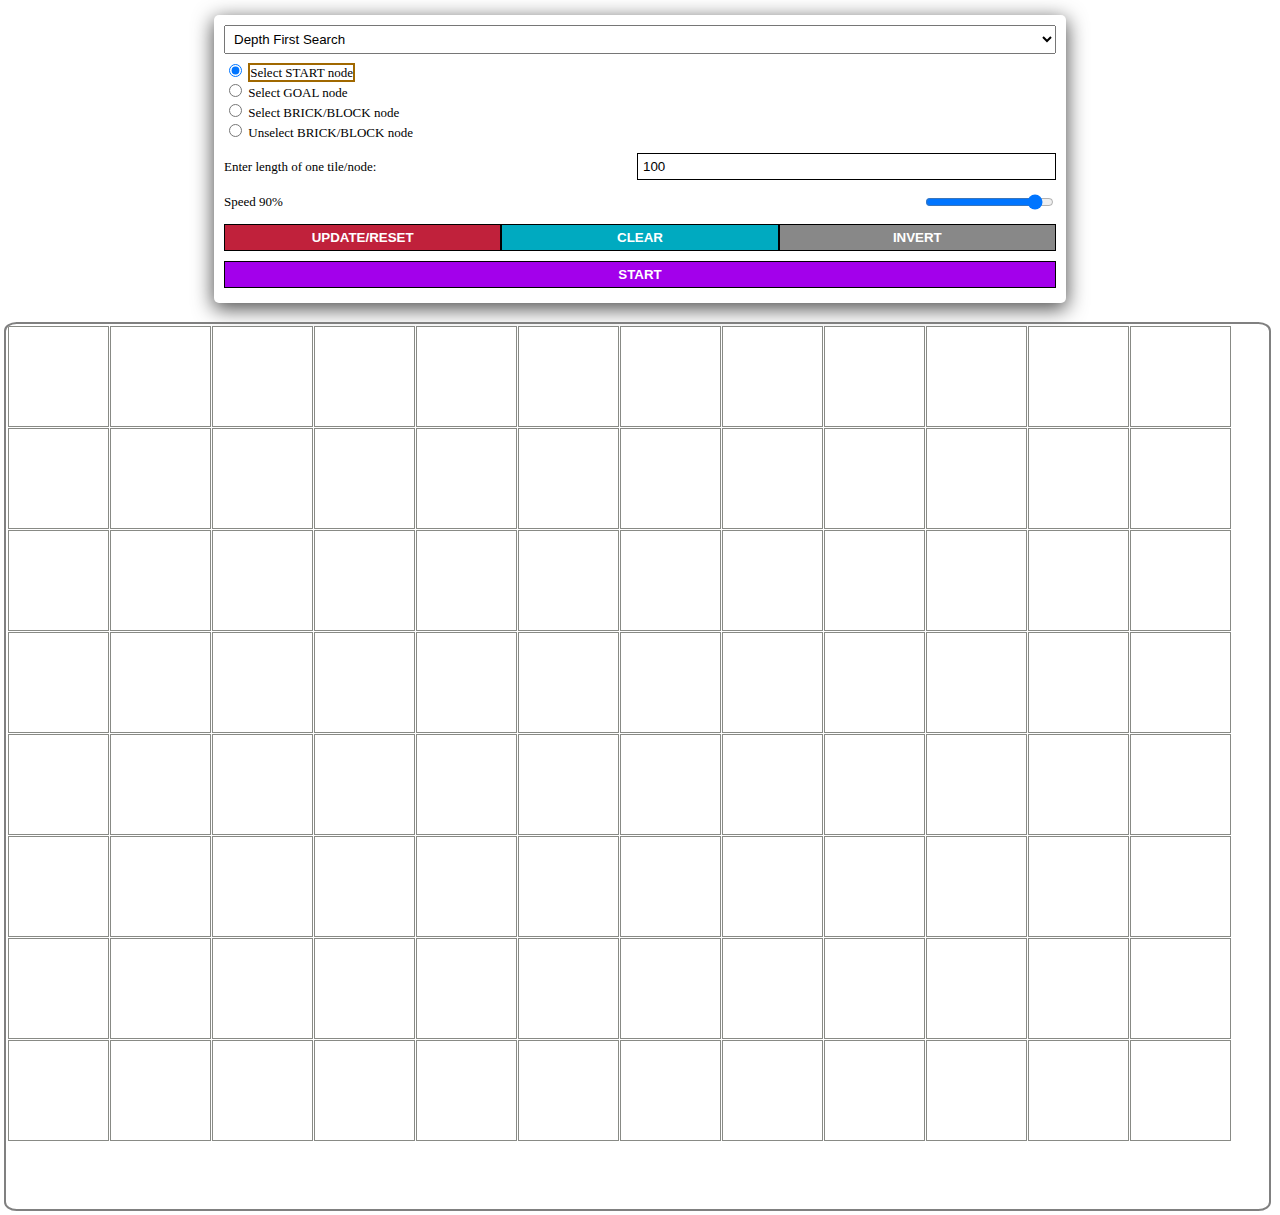
==== searching.html @ dffa915a "Searching: invert map" ====
<!DOCTYPE HTML>
<html>
    <head>
        <title>Searching</title>
        <style>
            body {
                margin: 0;
                padding: 0;
                font-size: small;
            }

            canvas {
                margin: 4px 0px 0px 4px;
                padding: 0;
                border: 2px solid grey;
                border-radius: 1%;
            }
            #wrapper {
                display: flex;
                justify-content:center;
                max-width: 100%;
                padding: 5px 0;
                margin: 10px 0;
            }
            #control {
                width: 65%;
                padding: 10px;
                border-radius: 5px;
                text-align: left;
                box-shadow: 0px 5px 20px 1px #000000b0;
            }
            #control .item {
                border: 1px solid black;
                padding: 5px;
                margin: 5px 0;
            }
            #control button {
                width: 100%;
                /* border: none !important; */
                color: white;
                font-weight: bold;
                cursor: pointer;
                transition-duration: 300ms;
            }

            input[type="radio"]:checked+label {
                border: 2px solid rgb(160, 104, 0);
            }
            #length {
                width: 100%;
                padding: 5px;
                box-sizing: border-box;
            }

            .flex {
                display: flex;
                flex-direction: row;
                margin-top: 7px;
                align-items: center;
            }
            select {
                width: 100%;
                padding: 5px;
                margin-bottom: 7px;
            }
            #update {
                background-color: #C0213B;
            }
            #update:hover {
                background-color: #9E1B31;
            }
            #clear {
                background-color: #00AAC0;
            }
            #clear:hover {
                background-color: #006E7C;
            }
            #invert {
                background-color: #888;
            }
            #invert:hover {
                background-color: #000000;
            }
            #start {
                background-color: #A300EB;
            }
            #start:hover {
                background-color: #57007C;
            }
            @media screen and (max-width: 650px) {
                #wrapper {
                    padding: 10px 20px;
                }
                #control {
                    width: 100%;
                }
            }
        </style>
    </head>
    <body>
        <div id="wrapper">
        <div id="control">
            <select id="algo_select">
                <option value=0>Depth First Search</option>
                <option value=1>Breadth First Search</option>
            </select>
            <div>
                <input id="action-start" type="radio" name="action" value="START" checked>
                <label for="action-start">Select START node</label>
            </div>
            <div>
                <input id="action-goal" type="radio" name="action" value="GOAL">
                <label for="action-goal">Select GOAL node</label>
            </div>
            <div>
                <input id="action-block" type="radio" name="action" value="BLOCK">
                <label for="action-block">Select BRICK/BLOCK node</label>
            </div>
            <div>
                <input id="action-unblock" type="radio" name="action" value="FILL">
                <label for="action-unblock">Unselect BRICK/BLOCK node</label>
            </div>
            <div class="flex">
                <label for="length" style="width: 100%;">Enter length of one tile/node:</label>
                <input id="length" class="item" type="number" value=100>
            </div>
            <div class="flex">
                <label for="speed" style="width: 100%;">Speed <output id="speed_output"></output></label>
                <input id="speed" type="range" value="90" min="1" max="100" oninput="set_speed()">
            </div>
            <div class="flex">
                <button class="item" id="update" onclick="update_map()">UPDATE/RESET</button>
                <button class="item" id="clear" onclick="clear_map()">CLEAR</button>
                <button class="item" id="invert" onclick="invert_map()">INVERT</button>
            </div>
            <button class="item" id="start" onclick="start()">START</button>
        </div>
        </div>
        <canvas id="canvas"></canvas>
        <script src="map.js"></script>
        <script src="controller.js"></script>
        <script src="searching.js"></script>
    </body>
</html>
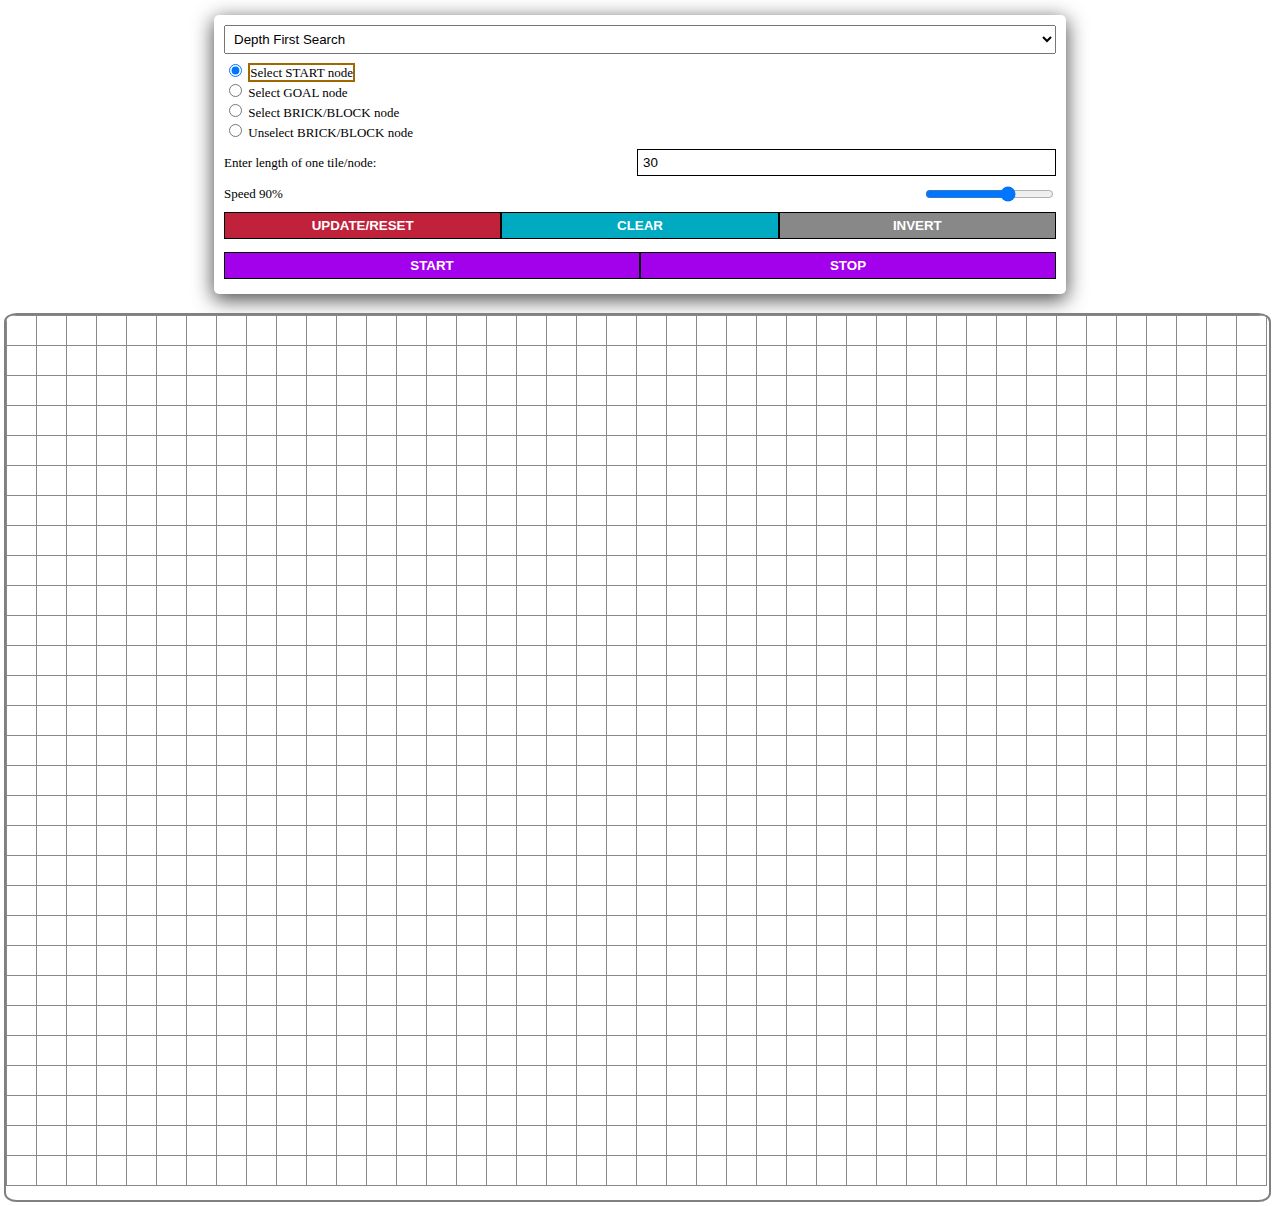
==== commit e42be3ec: "Searching: Created search class to handle search. Start and Stop" ====
--- a/searching.html
+++ b/searching.html
@@ -1,6 +1,10 @@
 <!DOCTYPE HTML>
 <html>
+
     <head>
+        <meta charset="UTF-8">
+        <meta http-equiv="X-UA-Compatible" content="IE=edge">
+        <meta name="viewport" content="width=device-width, initial-scale=1.0">
         <title>Searching</title>
         <style>
             body {
@@ -55,7 +59,7 @@
             .flex {
                 display: flex;
                 flex-direction: row;
-                margin-top: 7px;
+                margin-top: 3px;
                 align-items: center;
             }
             select {
@@ -81,10 +85,10 @@
             #invert:hover {
                 background-color: #000000;
             }
-            #start {
+            #start, #stop {
                 background-color: #A300EB;
             }
-            #start:hover {
+            #start:hover ,#stop:hover {
                 background-color: #57007C;
             }
             @media screen and (max-width: 650px) {
@@ -122,18 +126,21 @@
             </div>
             <div class="flex">
                 <label for="length" style="width: 100%;">Enter length of one tile/node:</label>
-                <input id="length" class="item" type="number" value=100>
+                <input id="length" class="item" type="number" value=30>
             </div>
             <div class="flex">
                 <label for="speed" style="width: 100%;">Speed <output id="speed_output"></output></label>
-                <input id="speed" type="range" value="90" min="1" max="100" oninput="set_speed()">
+                <input id="speed" type="range" value="90" min="70" max="100" oninput="set_speed()">
             </div>
             <div class="flex">
                 <button class="item" id="update" onclick="update_map()">UPDATE/RESET</button>
                 <button class="item" id="clear" onclick="clear_map()">CLEAR</button>
                 <button class="item" id="invert" onclick="invert_map()">INVERT</button>
             </div>
-            <button class="item" id="start" onclick="start()">START</button>
+            <div class="flex">
+                <button class="item" id="start" onclick="search.start()">START</button>
+                <button class="item" id="stop" onclick="search.stop()">STOP</button>
+            </div>
         </div>
         </div>
         <canvas id="canvas"></canvas>
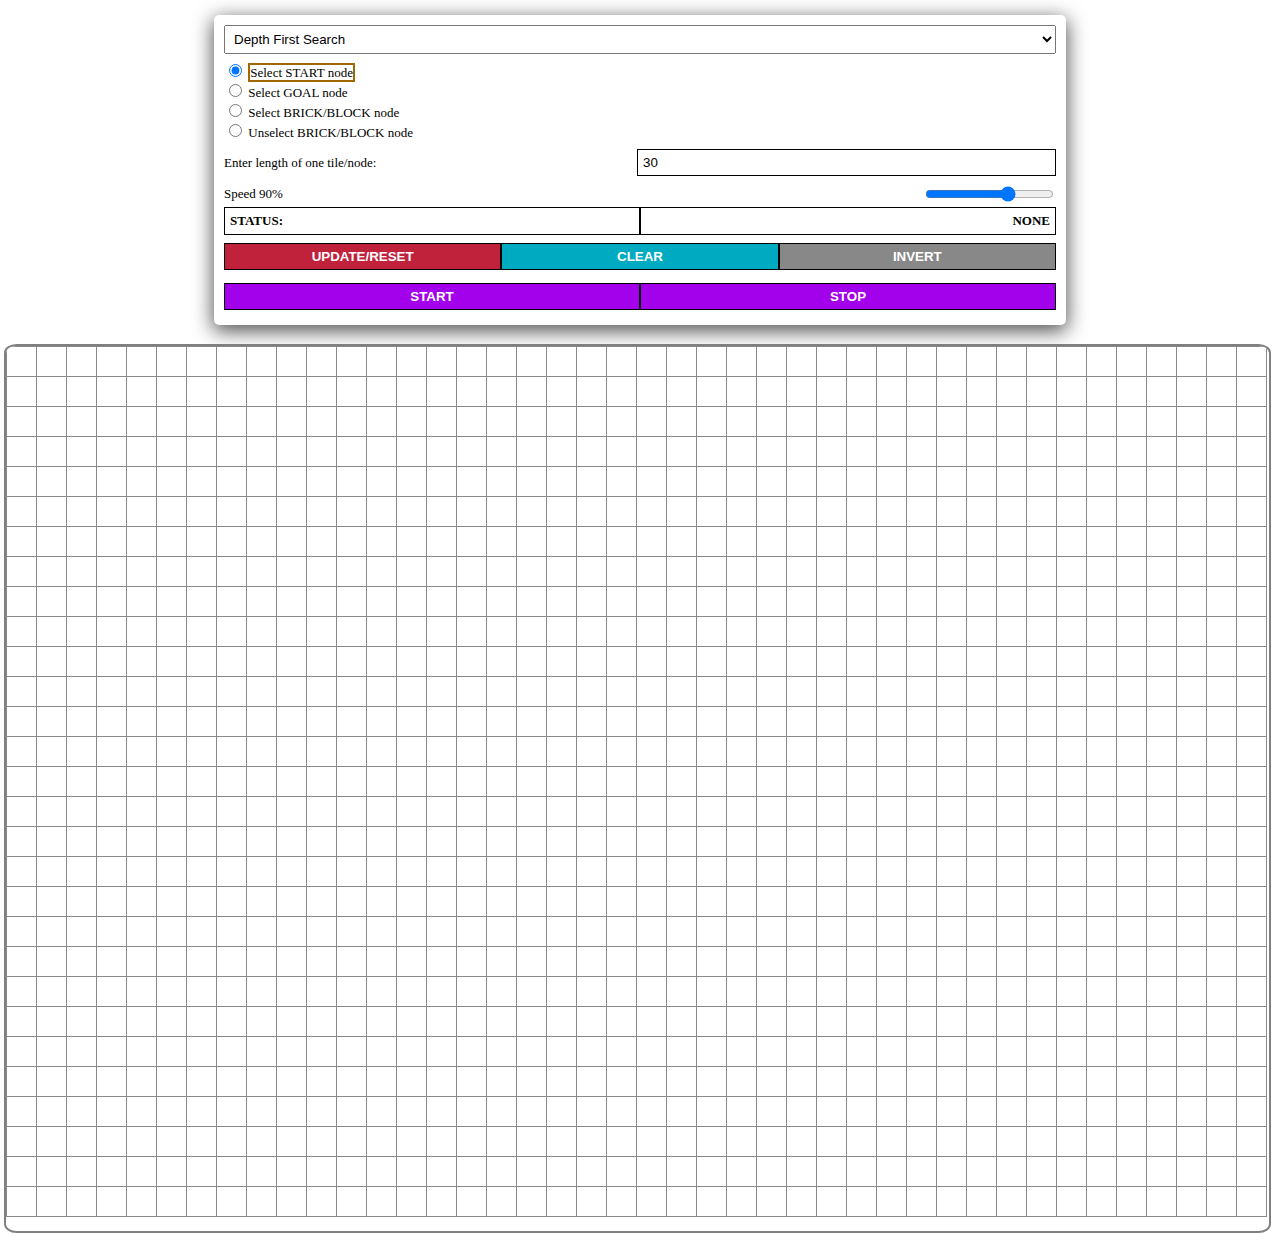
==== commit f071d735: "Searching: msg & status" ====
--- a/searching.html
+++ b/searching.html
@@ -100,8 +100,10 @@
                 }
             }
         </style>
+        <link rel="stylesheet" href="msg.css">
     </head>
     <body>
+        <div id="msg_container"></div>
         <div id="wrapper">
         <div id="control">
             <select id="algo_select">
@@ -132,6 +134,10 @@
                 <label for="speed" style="width: 100%;">Speed <output id="speed_output"></output></label>
                 <input id="speed" type="range" value="90" min="70" max="100" oninput="set_speed()">
             </div>
+            <div class="flex" style="font-weight: bolder;">
+                <label style="width: 100%;border: 1px solid black;padding: 5px;">STATUS: </label>
+                <output style="width: 100%;text-align: right;border: 1px solid black;padding: 5px;" id="status">NONE</output>
+            </div>
             <div class="flex">
                 <button class="item" id="update" onclick="update_map()">UPDATE/RESET</button>
                 <button class="item" id="clear" onclick="clear_map()">CLEAR</button>
@@ -144,6 +150,7 @@
         </div>
         </div>
         <canvas id="canvas"></canvas>
+        <script src="msg.js"></script>
         <script src="map.js"></script>
         <script src="controller.js"></script>
         <script src="searching.js"></script>
--- a/msg.css
+++ b/msg.css
@@ -0,0 +1,26 @@
+#msg_container {
+    position: fixed;
+    padding: 0px;
+    margin: 5px 0 0 10px;
+    color: white;
+    font-size: medium;
+}
+
+.msg {
+    position: relative;
+    left: -130%;
+    margin-top: 20px;
+    padding: 20px;
+    border: none;
+    border-radius: 10px;
+    text-align: center;
+    background-color: rgba(50, 50, 50, 0.8);
+    box-shadow: 0px 5px 5px 1px #000000b0;
+    cursor: pointer;
+    transition-duration: 300ms;
+}
+
+.msg:hover {
+    background-color: rgba(40, 40, 40, 0.9);
+}
+
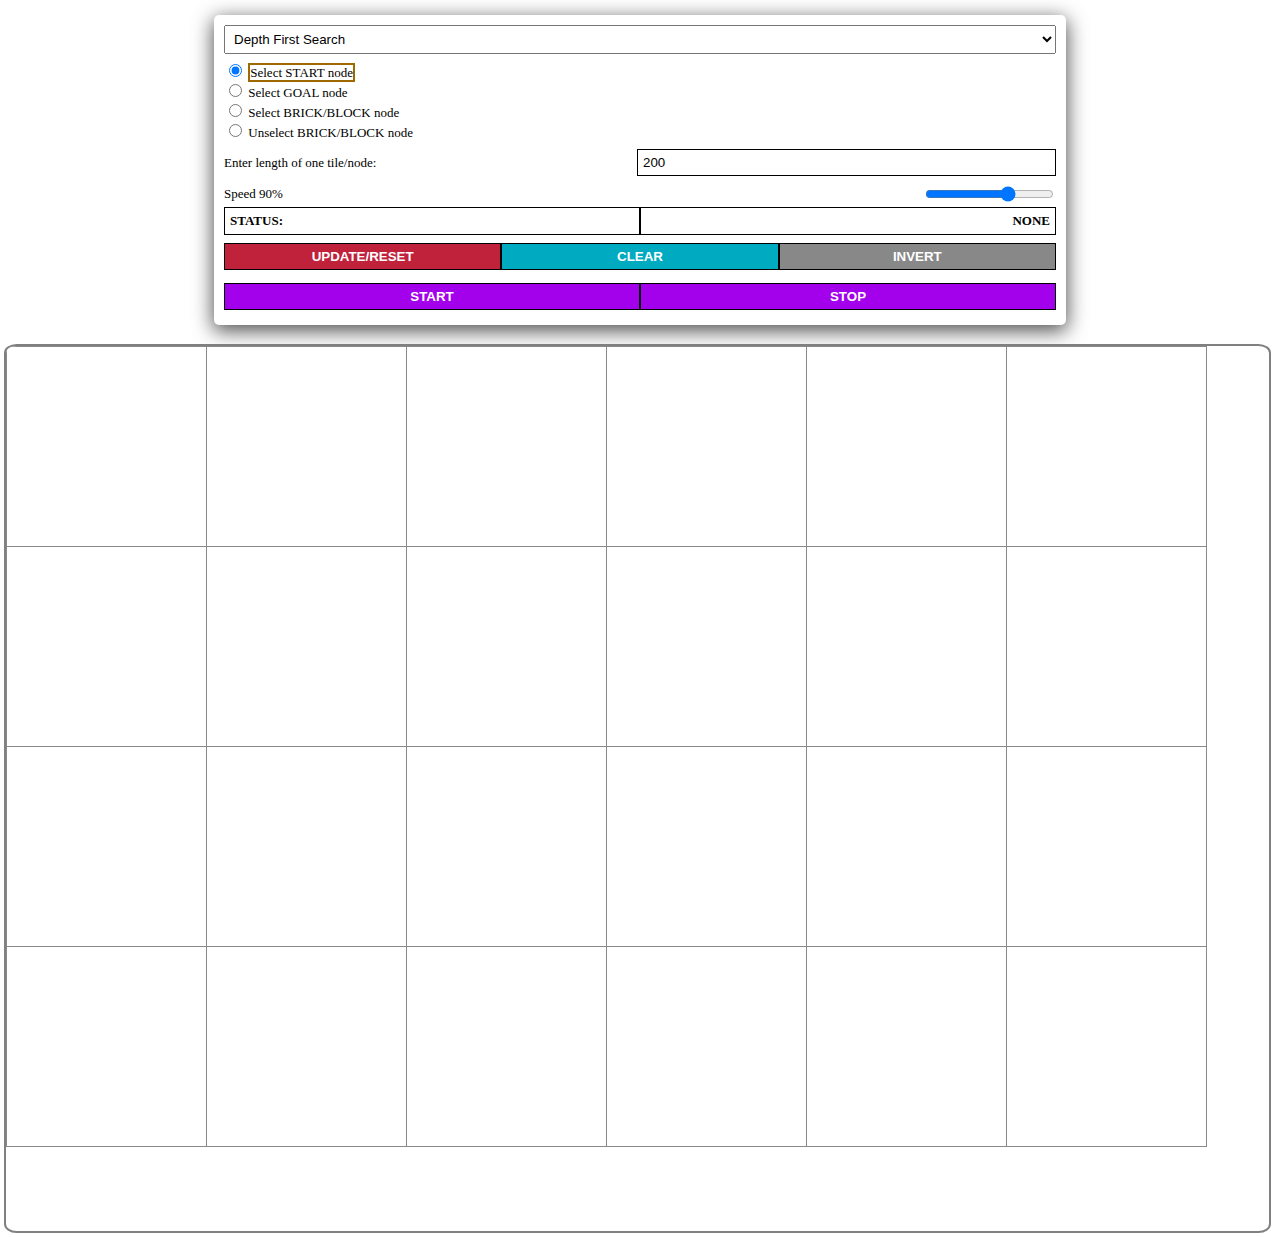
==== commit 302af9d1: "Searching: Bidirectional algorithm" ====
--- a/searching.html
+++ b/searching.html
@@ -109,6 +109,7 @@
             <select id="algo_select">
                 <option value=0>Depth First Search</option>
                 <option value=1>Breadth First Search</option>
+                <option value=2>Bi-Directional Search (BreadthFirstSearch)</option>
             </select>
             <div>
                 <input id="action-start" type="radio" name="action" value="START" checked>
@@ -128,7 +129,7 @@
             </div>
             <div class="flex">
                 <label for="length" style="width: 100%;">Enter length of one tile/node:</label>
-                <input id="length" class="item" type="number" value=30>
+                <input id="length" class="item" type="number" value=200>
             </div>
             <div class="flex">
                 <label for="speed" style="width: 100%;">Speed <output id="speed_output"></output></label>
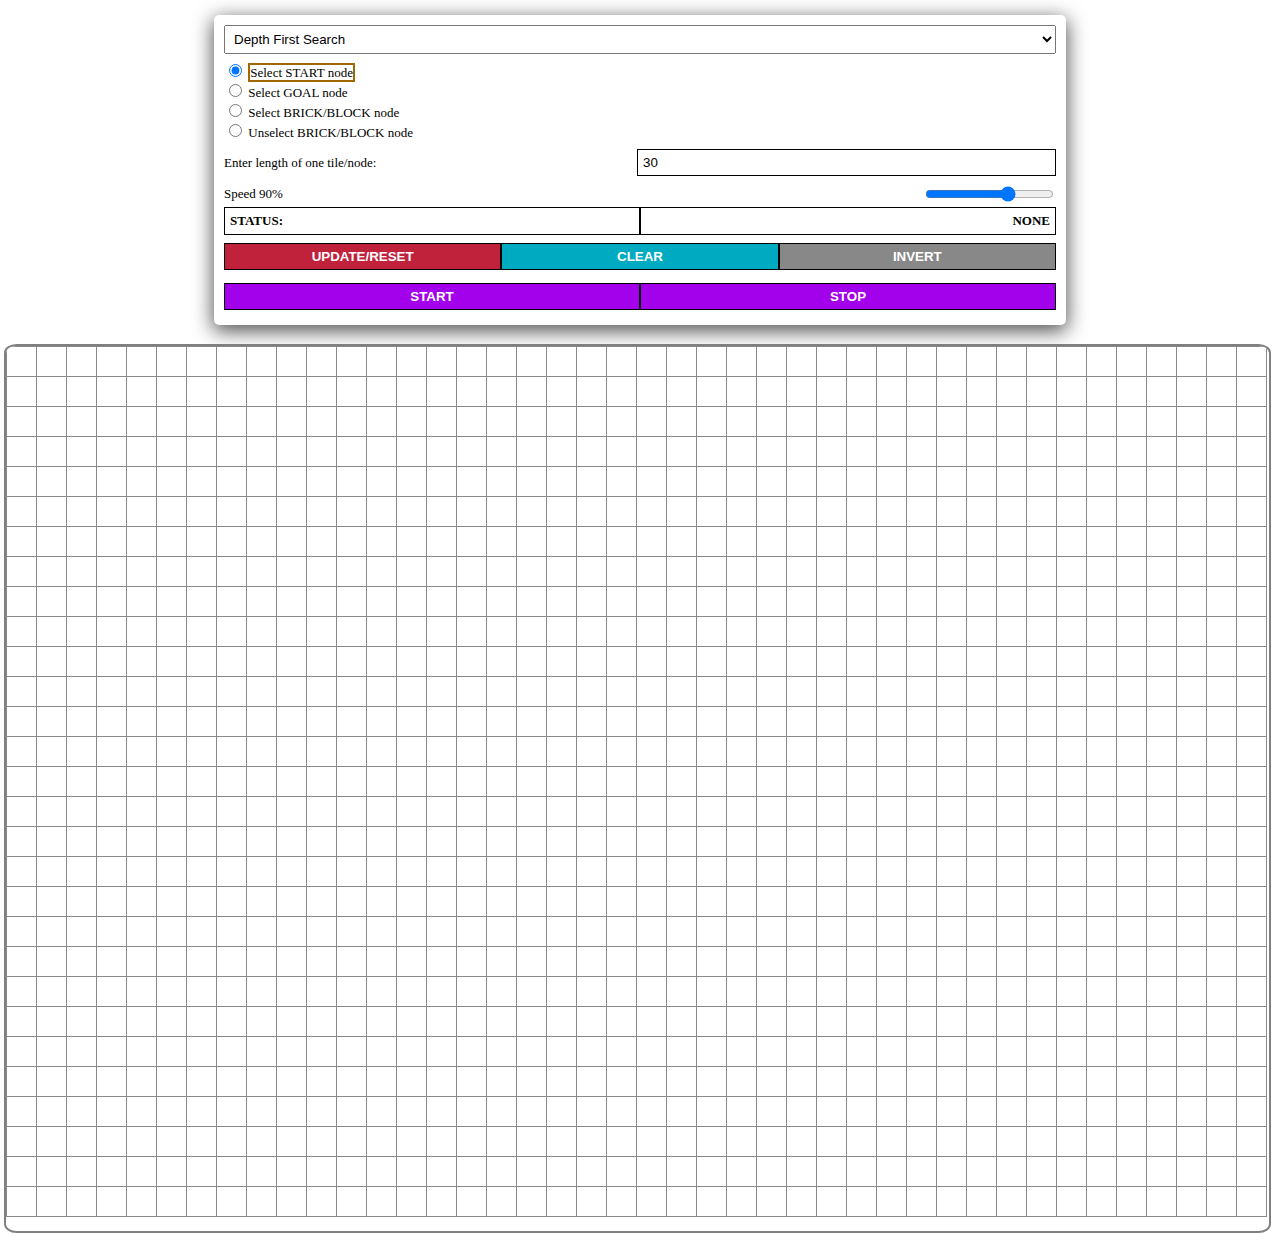
==== commit fe1c8b2e: "Searching: Best First Search" ====
--- a/searching.html
+++ b/searching.html
@@ -110,6 +110,7 @@
                 <option value=0>Depth First Search</option>
                 <option value=1>Breadth First Search</option>
                 <option value=2>Bi-Directional Search (BreadthFirstSearch)</option>
+                <option value=3>Best First Search (Greedy Search)</option>
             </select>
             <div>
                 <input id="action-start" type="radio" name="action" value="START" checked>
@@ -129,7 +130,7 @@
             </div>
             <div class="flex">
                 <label for="length" style="width: 100%;">Enter length of one tile/node:</label>
-                <input id="length" class="item" type="number" value=200>
+                <input id="length" class="item" type="number" value=30>
             </div>
             <div class="flex">
                 <label for="speed" style="width: 100%;">Speed <output id="speed_output"></output></label>
@@ -154,6 +155,7 @@
         <script src="msg.js"></script>
         <script src="map.js"></script>
         <script src="controller.js"></script>
+        <script src="queue.js"></script>
         <script src="searching.js"></script>
     </body>
 </html>
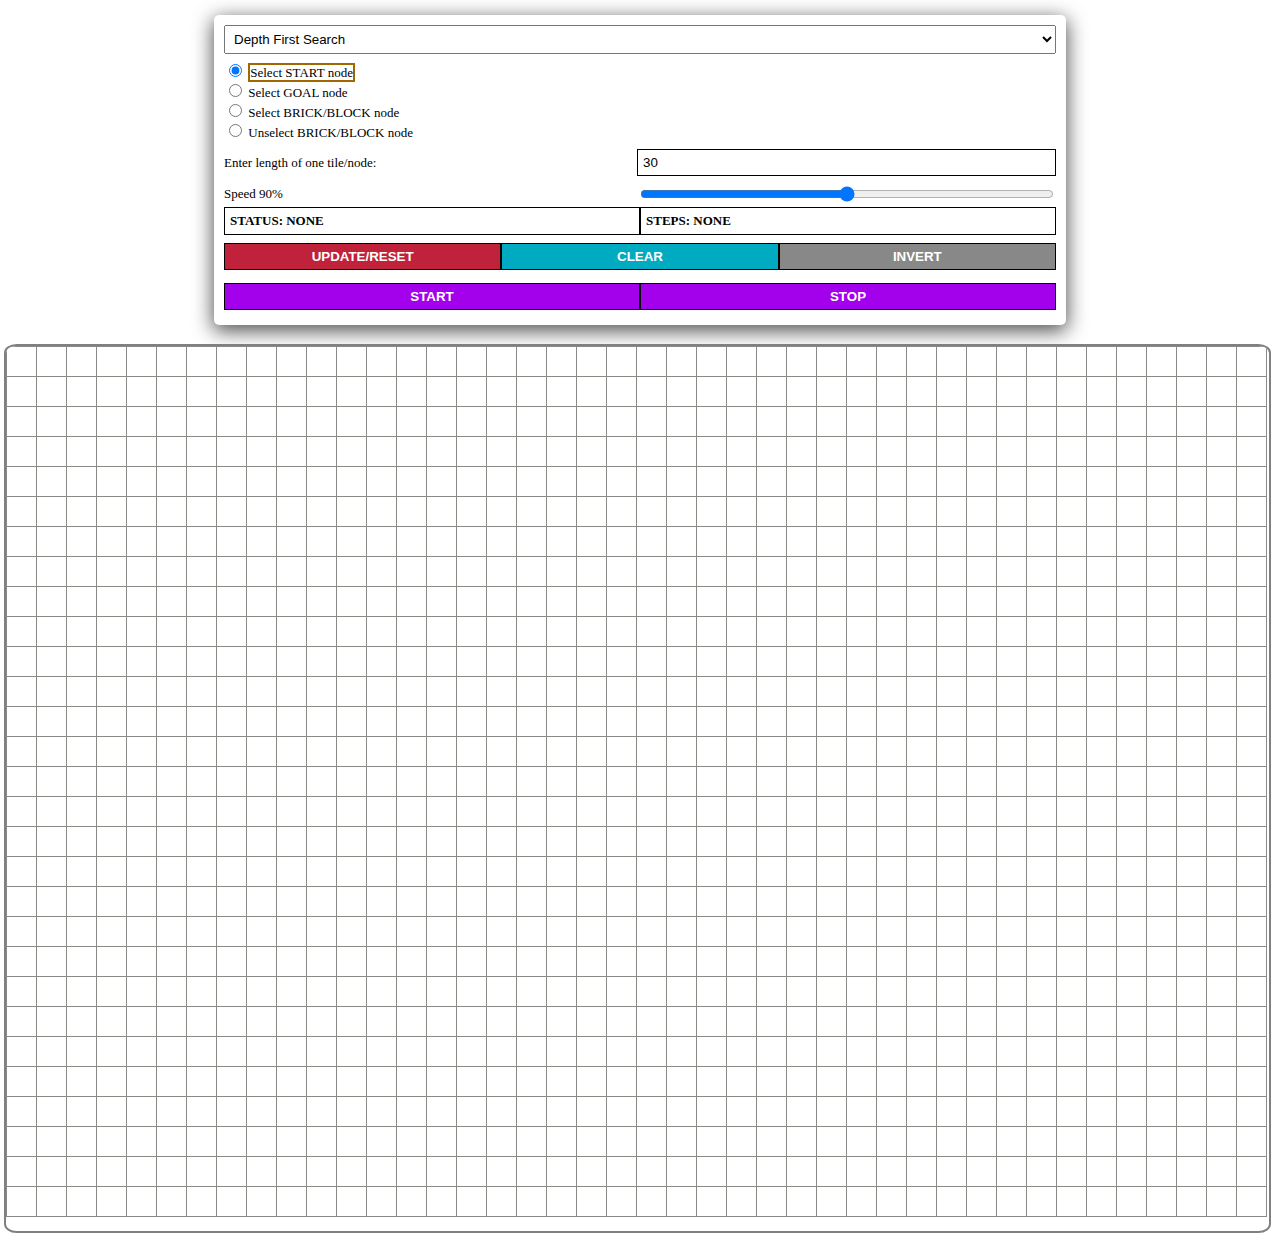
==== commit cdd99393: "Searching: Display number of steps to reach goal" ====
--- a/searching.html
+++ b/searching.html
@@ -62,6 +62,9 @@
                 margin-top: 3px;
                 align-items: center;
             }
+            .flex > * {
+                width: 100%;
+            }
             select {
                 width: 100%;
                 padding: 5px;
@@ -90,6 +93,12 @@
             }
             #start:hover ,#stop:hover {
                 background-color: #57007C;
+            }
+            .outputs .field {
+                width: 100%;
+                font-weight: bold;
+                padding: 5px;
+                border: 1px solid black;
             }
             @media screen and (max-width: 650px) {
                 #wrapper {
@@ -134,11 +143,11 @@
             </div>
             <div class="flex">
                 <label for="speed" style="width: 100%;">Speed <output id="speed_output"></output></label>
-                <input id="speed" type="range" value="90" min="70" max="100" oninput="set_speed()">
+                <input id="speed" type="range" value="90" min="80" max="100" oninput="set_speed()">
             </div>
-            <div class="flex" style="font-weight: bolder;">
-                <label style="width: 100%;border: 1px solid black;padding: 5px;">STATUS: </label>
-                <output style="width: 100%;text-align: right;border: 1px solid black;padding: 5px;" id="status">NONE</output>
+            <div class="flex outputs">
+                <label class="field">STATUS: <output id="status">NONE</output></label>
+                <label class="field">STEPS: <output id="steps">NONE</output></label>
             </div>
             <div class="flex">
                 <button class="item" id="update" onclick="update_map()">UPDATE/RESET</button>
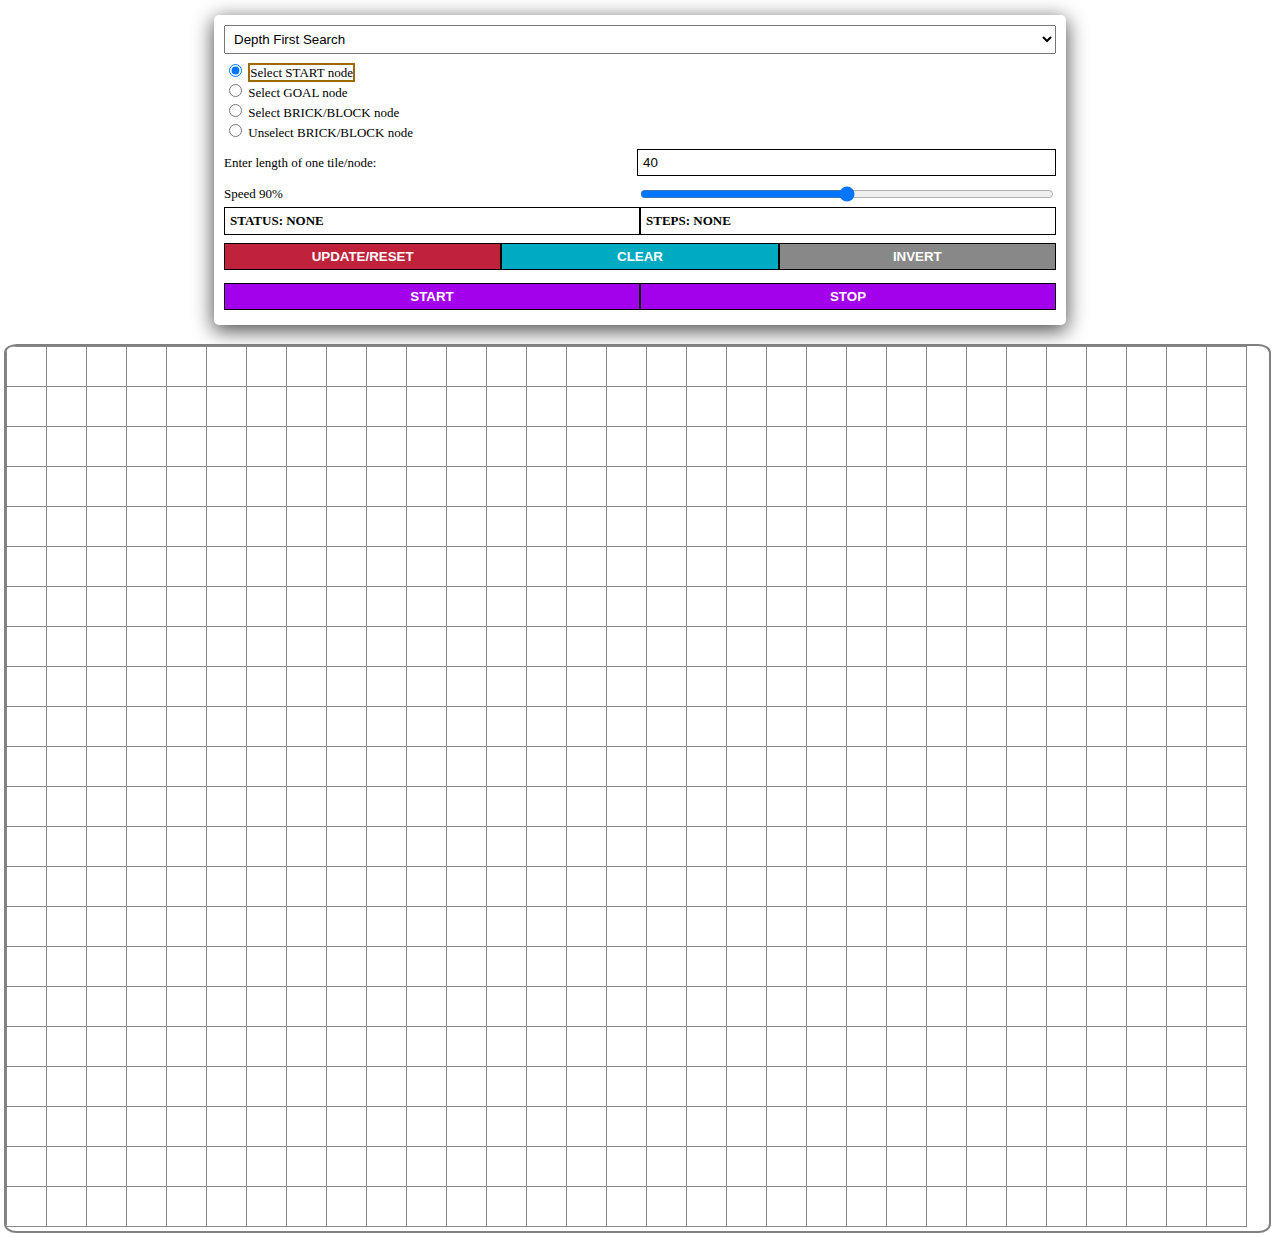
==== commit d07052fd: "Implemented A* searching algorithm" ====
--- a/searching.html
+++ b/searching.html
@@ -120,6 +120,7 @@
                 <option value=1>Breadth First Search</option>
                 <option value=2>Bi-Directional Search (BreadthFirstSearch)</option>
                 <option value=3>Best First Search (Greedy Search)</option>
+                <option value=4>A*</option>
             </select>
             <div>
                 <input id="action-start" type="radio" name="action" value="START" checked>
@@ -139,7 +140,7 @@
             </div>
             <div class="flex">
                 <label for="length" style="width: 100%;">Enter length of one tile/node:</label>
-                <input id="length" class="item" type="number" value=30>
+                <input id="length" class="item" type="number" value=40>
             </div>
             <div class="flex">
                 <label for="speed" style="width: 100%;">Speed <output id="speed_output"></output></label>
@@ -166,5 +167,14 @@
         <script src="controller.js"></script>
         <script src="queue.js"></script>
         <script src="searching.js"></script>
+        <script>
+            const algo = {
+                0: DFS,
+                1: BFS,
+                2: Bi_directional,
+                3: BestFS,
+                4: A_star,
+            }
+        </script>
     </body>
 </html>
